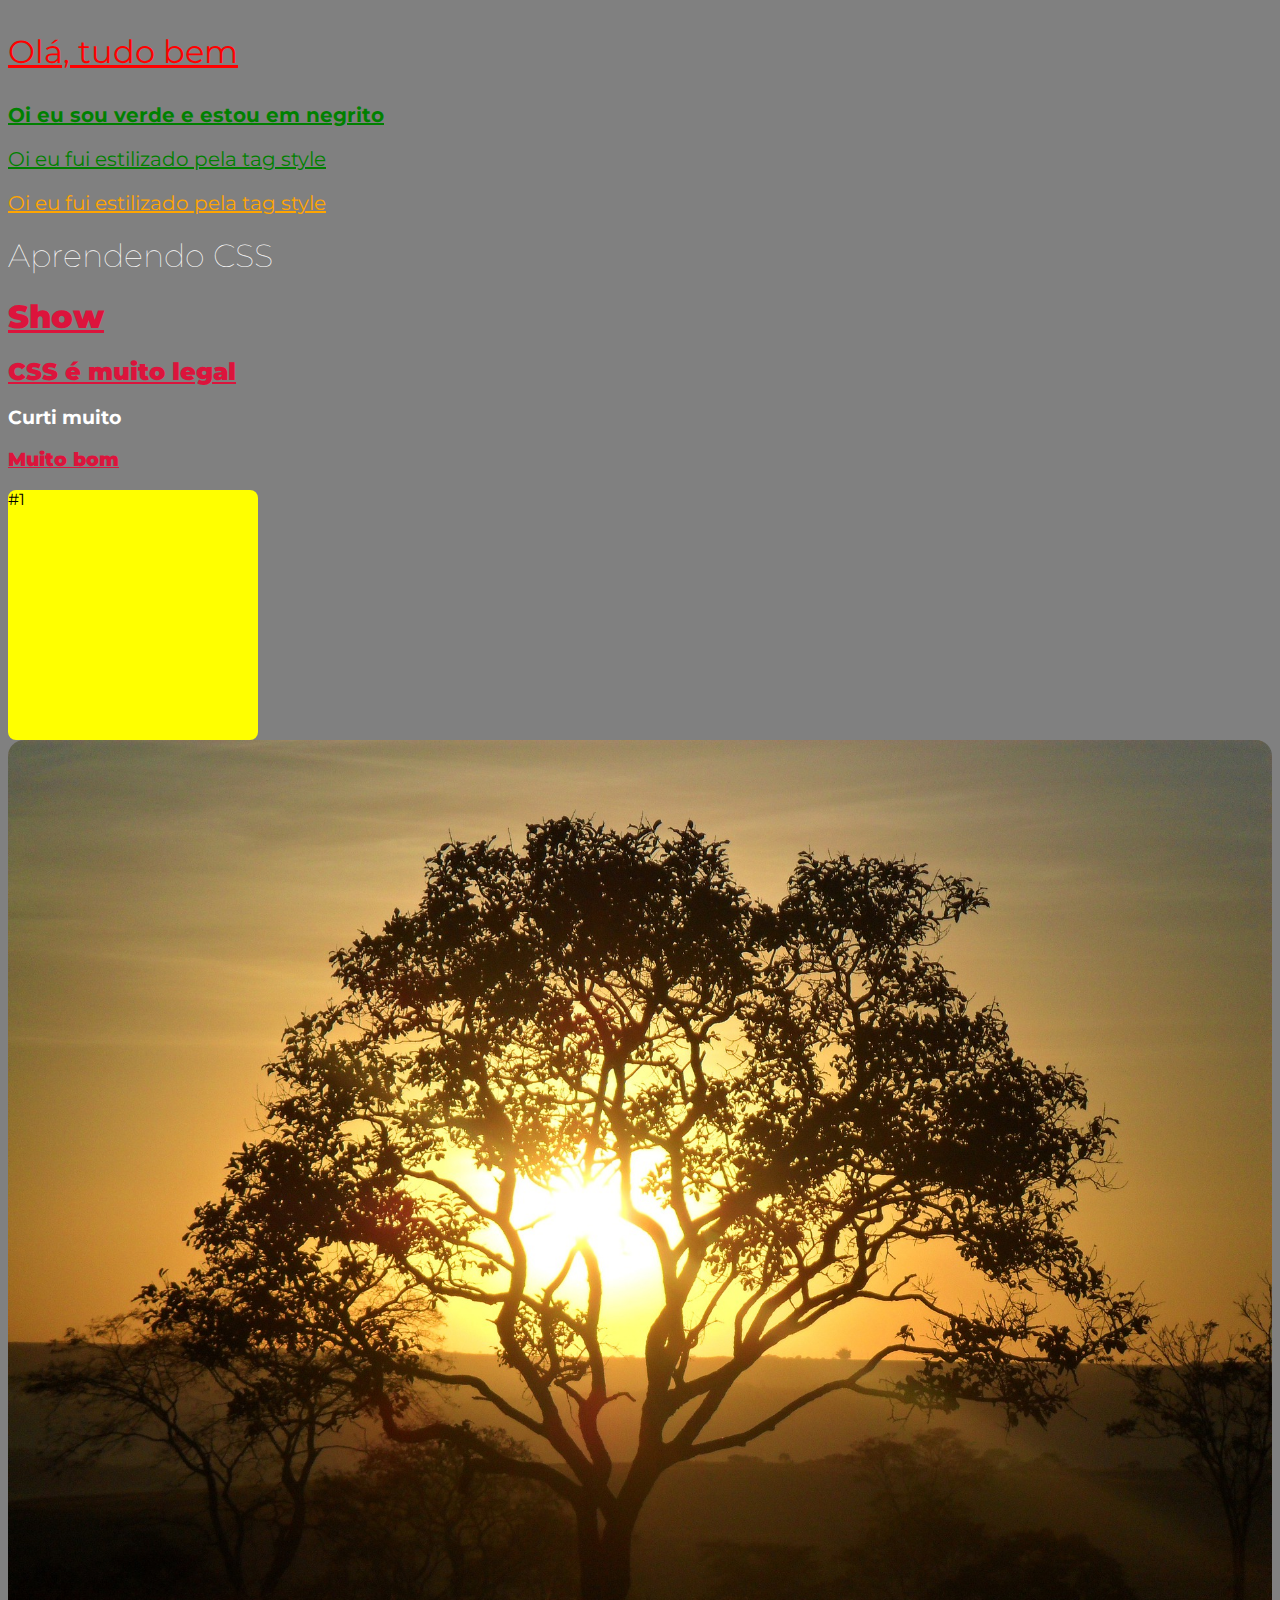
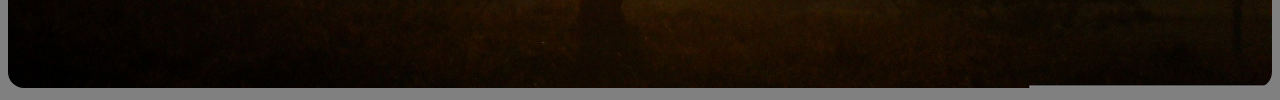
==== conhecendo_css.html @ 626c22ae "Css= style, seletores basicos" ====
<!DOCTYPE html>
<html lang="en">
<head>
    <meta charset="UTF-8">
    <meta http-equiv="X-UA-Compatible" content="IE=edge">
    <meta name="viewport" content="width=device-width, initial-scale=1.0">
    <title>Document</title>
    <style>
        /*Código css; padrão */
        /* <seletor> {
            propriedade: valor;
        }
        Formas de uso do css:
        1) inline - vai direto para o elemento
        2)tag <style> vai direto no html
        3)dentro de arquivo separado (deixa o codigo mais organizado) */

        /* p {
            color : blue;
            font-size: 24px;
            font-style: italic;
        }*/
    </style>
    <!-- stylesheet = folha de estilos -->
    <!-- rel = relacionamento -->
    <link rel="stylesheet" href="./css/style.css">
    <link rel="preconnect" href="https://fonts.googleapis.com">
    <link rel="preconnect" href="https://fonts.gstatic.com" crossorigin>
    <link href="https://fonts.googleapis.com/css2?family=Montserrat:ital,wght@0,100;0,200;0,300;0,400;0,500;0,600;0,700;0,800;0,900;1,100;1,200;1,300;1,400;1,500;1,600;1,700;1,800;1,900&display=swap" rel="stylesheet">

</head>
<body>
     <!--Inline - atributo style = estilização local -->
     <p style="color: red; font-size: 32px;">Olá, tudo bem</p>
     <p style="color: green; font-weight: bold;">Oi eu sou verde e estou em negrito</p>
     <!-- o 'p' recebe as propriedades do seletor -->
     <p>Oi eu fui estilizado pela tag style</p>
     <p style="color: orange;"> Oi eu fui estilizado pela tag style</p>
    
     <h1 id="meu-h1">Aprendendo CSS</h1>
     <h1 class="cabecalho">Show</h1>
     <h2 class="cabecalho">CSS é muito legal</h2>
     <h3>Curti muito</h3>
     <h3 class="cabecalho">Muito bom</h3>

     <div class="quadrado">#1</div>
     <img class="banner" src="img/tree-g790352ed7_1920.jpg">
</body>
</html>
---- css/style.css ----
/* Para usar o css externo devemos linkar ele ao html destino */

p{
        color: green;
        font-size: 20px;
        text-decoration: underline; /* sublinhado */
}

body {
    background-color: gray;
    font-family: "Montserrat", sans-serif
}

/* Tipos de seletores básico 
1) Por elemento
2) Por id (#) => estilização única
3) Por class (.) => estilização para vários
*/

h1, h2, h3 { /*aplicar um style para varios elementos, separar por , */
    color: white;
}

/*style particular*/

#meu-h1 {  /* # representa uma id */
    font-weight: 100;
}

/* Usando Class - aplicado em diversos elementos diferentes */
.cabecalho { 
    color: crimson;
    text-decoration: underline;
    font-weight: 900;
}

.quadrado {
    width: 250px;
    height: 250px;
    background-color: yellow;
    border-radius: 8px; /* arredondamento de bordas*/
}

.banner {
    width: 100%;
    border-radius: 16px;
}
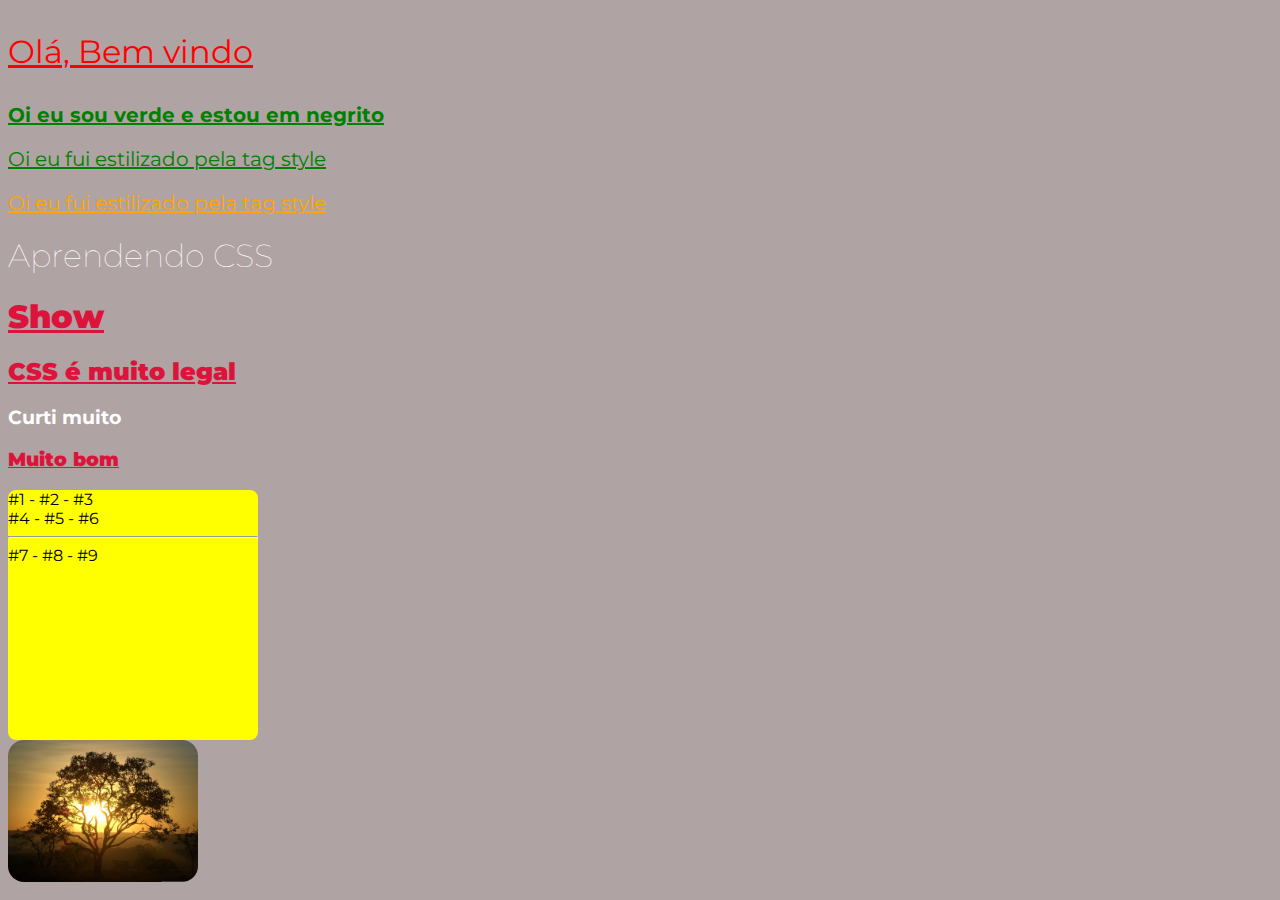
==== commit 08cca9a3: "Box models e background" ====
--- a/conhecendo_css.html
+++ b/conhecendo_css.html
@@ -31,7 +31,7 @@
 </head>
 <body>
      <!--Inline - atributo style = estilização local -->
-     <p style="color: red; font-size: 32px;">Olá, tudo bem</p>
+     <p style="color: red; font-size: 32px;">Olá, Bem vindo</p>
      <p style="color: green; font-weight: bold;">Oi eu sou verde e estou em negrito</p>
      <!-- o 'p' recebe as propriedades do seletor -->
      <p>Oi eu fui estilizado pela tag style</p>
@@ -43,7 +43,12 @@
      <h3>Curti muito</h3>
      <h3 class="cabecalho">Muito bom</h3>
 
-     <div class="quadrado">#1</div>
+     <div class="quadrado">#1 - #2 - #3 
+        <br>
+        #4 - #5 - #6
+        <hr>
+        #7 - #8 - #9 
+     </div>
      <img class="banner" src="img/tree-g790352ed7_1920.jpg">
 </body>
 </html>--- a/css/style.css
+++ b/css/style.css
@@ -7,7 +7,7 @@
 }
 
 body {
-    background-color: gray;
+    background-color: rgb(175, 163, 163);
     font-family: "Montserrat", sans-serif
 }
 
@@ -42,6 +42,6 @@
 }
 
 .banner {
-    width: 100%;
+    width: 15%;
     border-radius: 16px;
 }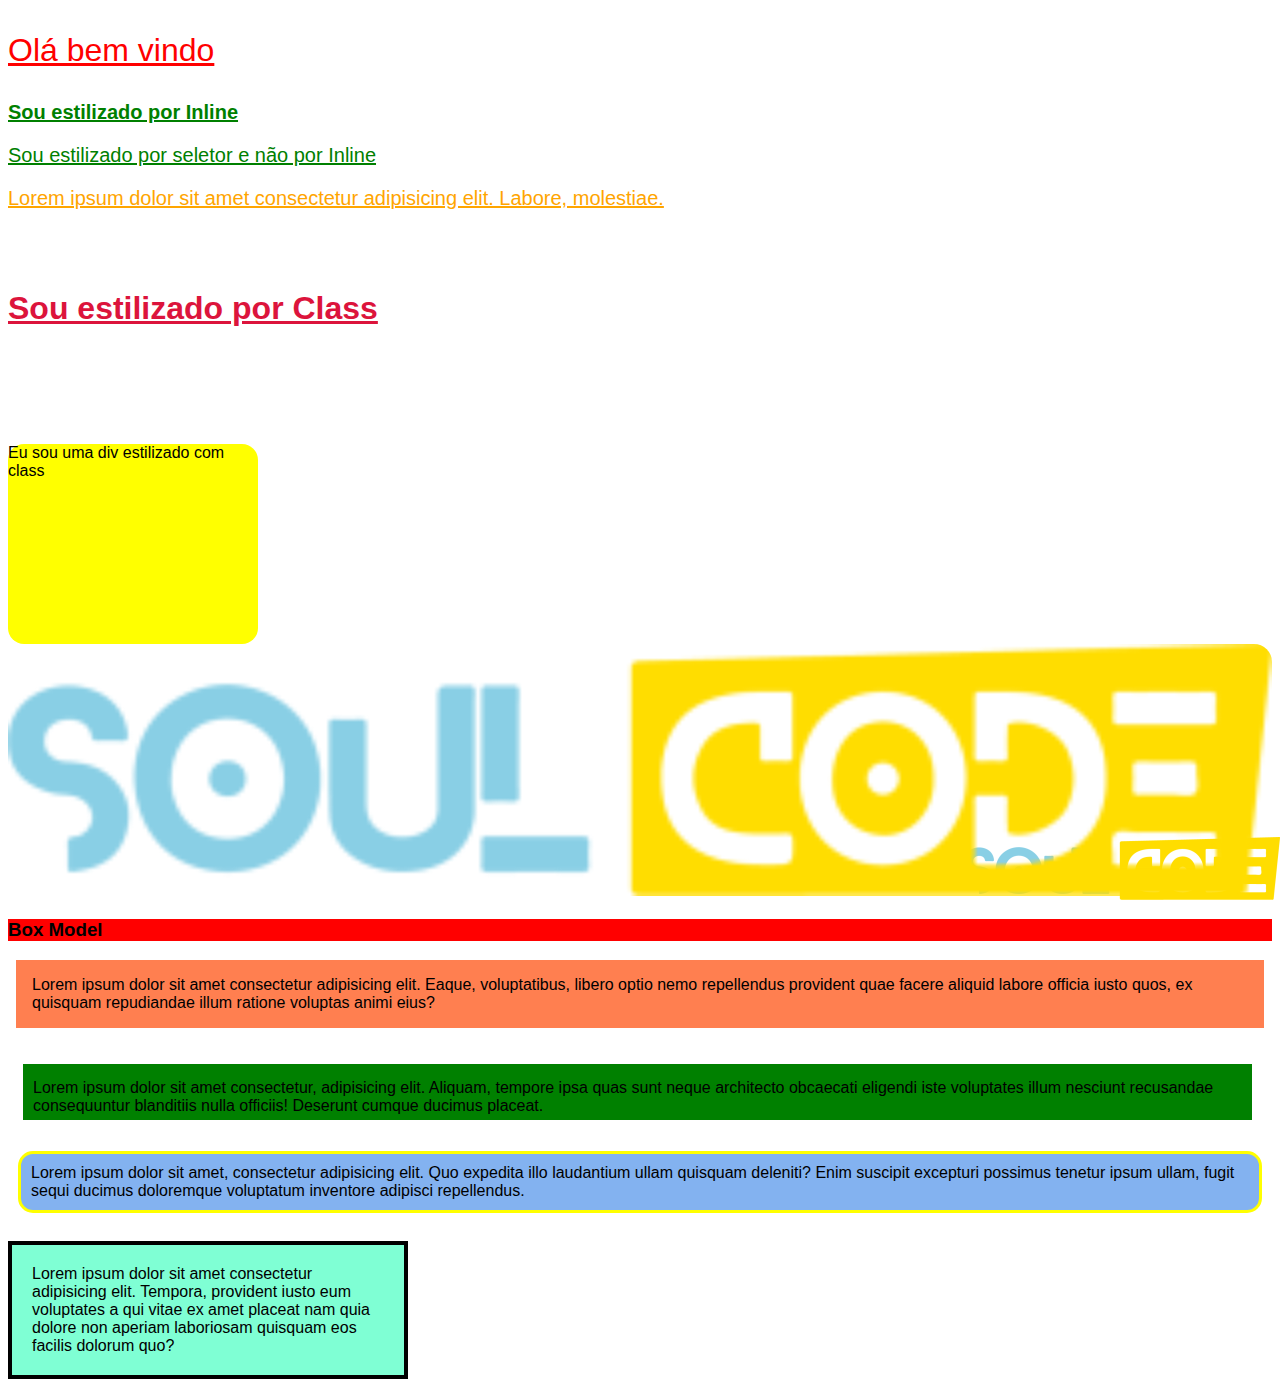
==== commit c83de72d: "Introdução CSS" ====
--- a/conhecendo_css.html
+++ b/conhecendo_css.html
@@ -6,49 +6,47 @@
     <meta name="viewport" content="width=device-width, initial-scale=1.0">
     <title>Document</title>
     <style>
-        /*Código css; padrão */
-        /* <seletor> {
+        /** Código CSS 
+         <seletor> {
             propriedade: valor;
-        }
-        Formas de uso do css:
-        1) inline - vai direto para o elemento
-        2)tag <style> vai direto no html
-        3)dentro de arquivo separado (deixa o codigo mais organizado) */
+            propriedade: valor;
+         }*/
+         /* Formas de uso:
+         1- Inline: vai direto no elemento
 
-        /* p {
-            color : blue;
+         2- Tag <style> vai direto no html
+            3- Dentro de um arquivo separado*/
+
+        /* p { 
+            color: blue;
             font-size: 24px;
             font-style: italic;
-        }*/
+        } */
     </style>
-    <!-- stylesheet = folha de estilos -->
-    <!-- rel = relacionamento -->
-    <link rel="stylesheet" href="./css/style.css">
-    <link rel="preconnect" href="https://fonts.googleapis.com">
-    <link rel="preconnect" href="https://fonts.gstatic.com" crossorigin>
+    <link rel="stylesheet" href="/css/style22-09.css" />
     <link href="https://fonts.googleapis.com/css2?family=Montserrat:ital,wght@0,100;0,200;0,300;0,400;0,500;0,600;0,700;0,800;0,900;1,100;1,200;1,300;1,400;1,500;1,600;1,700;1,800;1,900&display=swap" rel="stylesheet">
-
 </head>
 <body>
-     <!--Inline - atributo style = estilização local -->
-     <p style="color: red; font-size: 32px;">Olá, Bem vindo</p>
-     <p style="color: green; font-weight: bold;">Oi eu sou verde e estou em negrito</p>
-     <!-- o 'p' recebe as propriedades do seletor -->
-     <p>Oi eu fui estilizado pela tag style</p>
-     <p style="color: orange;"> Oi eu fui estilizado pela tag style</p>
+    <p style="color: red; font-size: 32px"> Olá bem vindo</p>
+    <p style="color: green; font-weight: bold;"> Sou estilizado por Inline</p>
+    <p> Sou estilizado por seletor e não por Inline</p>
+    <p style="color: orange;"> Lorem ipsum dolor sit amet consectetur adipisicing elit. Labore, molestiae.</p>
+    <h1> Aprendendo CSS </h1>
+    <h1 class="cabecalho"> Sou estilizado por Class</h1>
+    <h2> Css é legal</h2>
+    <h2 id="meu-h1"> Sou estilizado usando #id</h2>
+    <div class="quadrado">Eu sou uma div estilizado com class</div>
+    <img class="banner" src="img/light-logo.png" alt="Logo SoulCode">
+
+    <h3> Box Model</h3>
+    <div class="box1"> Lorem ipsum dolor sit amet consectetur adipisicing elit. Eaque, voluptatibus, libero optio nemo repellendus provident quae facere aliquid labore officia iusto quos, ex quisquam repudiandae illum ratione voluptas animi eius?</div>
+    <br>
+
+    <div class="box2"> Lorem ipsum dolor sit amet consectetur, adipisicing elit. Aliquam, tempore ipsa quas sunt neque architecto obcaecati eligendi iste voluptates illum nesciunt recusandae consequuntur blanditiis nulla officiis! Deserunt cumque ducimus placeat.</div>
+<br>
+    <div class="box3"> Lorem ipsum dolor sit amet, consectetur adipisicing elit. Quo expedita illo laudantium ullam quisquam deleniti? Enim suscipit excepturi possimus tenetur ipsum ullam, fugit sequi ducimus doloremque voluptatum inventore adipisci repellendus.</div>
+<br>
+    <div class="box4">Lorem ipsum dolor sit amet consectetur adipisicing elit. Tempora, provident iusto eum voluptates a qui vitae ex amet placeat nam quia dolore non aperiam laboriosam quisquam eos facilis dolorum quo?</div>
     
-     <h1 id="meu-h1">Aprendendo CSS</h1>
-     <h1 class="cabecalho">Show</h1>
-     <h2 class="cabecalho">CSS é muito legal</h2>
-     <h3>Curti muito</h3>
-     <h3 class="cabecalho">Muito bom</h3>
-
-     <div class="quadrado">#1 - #2 - #3 
-        <br>
-        #4 - #5 - #6
-        <hr>
-        #7 - #8 - #9 
-     </div>
-     <img class="banner" src="img/tree-g790352ed7_1920.jpg">
 </body>
 </html>--- a/css/style22-09.css
+++ b/css/style22-09.css
@@ -0,0 +1,82 @@
+/** Para usar esse CSS externo, devemos linkar no html destino
+<link rel="stylesheet" href="link do cod css"*/
+p {
+    color: green;
+    font-size: 20px;
+    text-decoration: underline;
+}
+
+body {
+   /* background-color: pink; */
+    font-family: 'Arial', sans-serif; /**fallback( usa alguma fonte que se encaixa em sans-serif */
+}
+
+/** Tipos de Seletor básico
+* 1- Por elemento
+* 2- Por id (#) = estilização única
+* 3- Por class (.) = estilização para varios */
+h1, h2 {
+    color: white;
+}
+
+#meu-h1 {
+    font-weight: 100;
+}
+
+.cabecalho { /** diversos elementos */
+    color: crimson;
+    text-decoration: underline;
+    font-weight: 900;
+}
+
+.quadrado {
+    width: 250px;
+    height:200px;
+    background-color: yellow;
+    border-radius: 16px;
+
+}
+
+.banner {
+    width: 100%;
+    border-radius:18px;
+}
+
+h3 {
+    background-color: red;
+}
+
+.box1 {
+    background-color: coral;
+    padding: 16px; /* Espaçamento interno*/
+    margin: 8px; /* Espaçamento externo*/
+}
+.box2 {
+    background-color: green;
+    padding: 15px 20px 5px 10px; /* espaçamento top, right, botton, left */
+    margin: 10px 20px 3px 15px
+}
+.box3 {
+    background-color: rgb(131, 178, 240);
+    border: 3px solid yellow; /* espessura estilo cor*/
+    padding: 10px;
+    border-radius: 15px;
+    margin:10px;
+}
+.box4 { 
+    background-color: aquamarine;
+    width: 400px; /* padding + width ele desobedece algum*/
+    padding: 20px;
+    border: 4px solid black
+}
+
+* { /* o * = a aplicação vai para todos os elementos */ 
+    box-sizing: border-box /* comando para respeitar o tamanho da borda e não o padding*/
+}
+
+body {
+    background-image: url("/img/light-logo.png"); 
+    background-repeat: no-repeat;
+    background-position: right bottom;
+    background-attachment: fixed;
+}